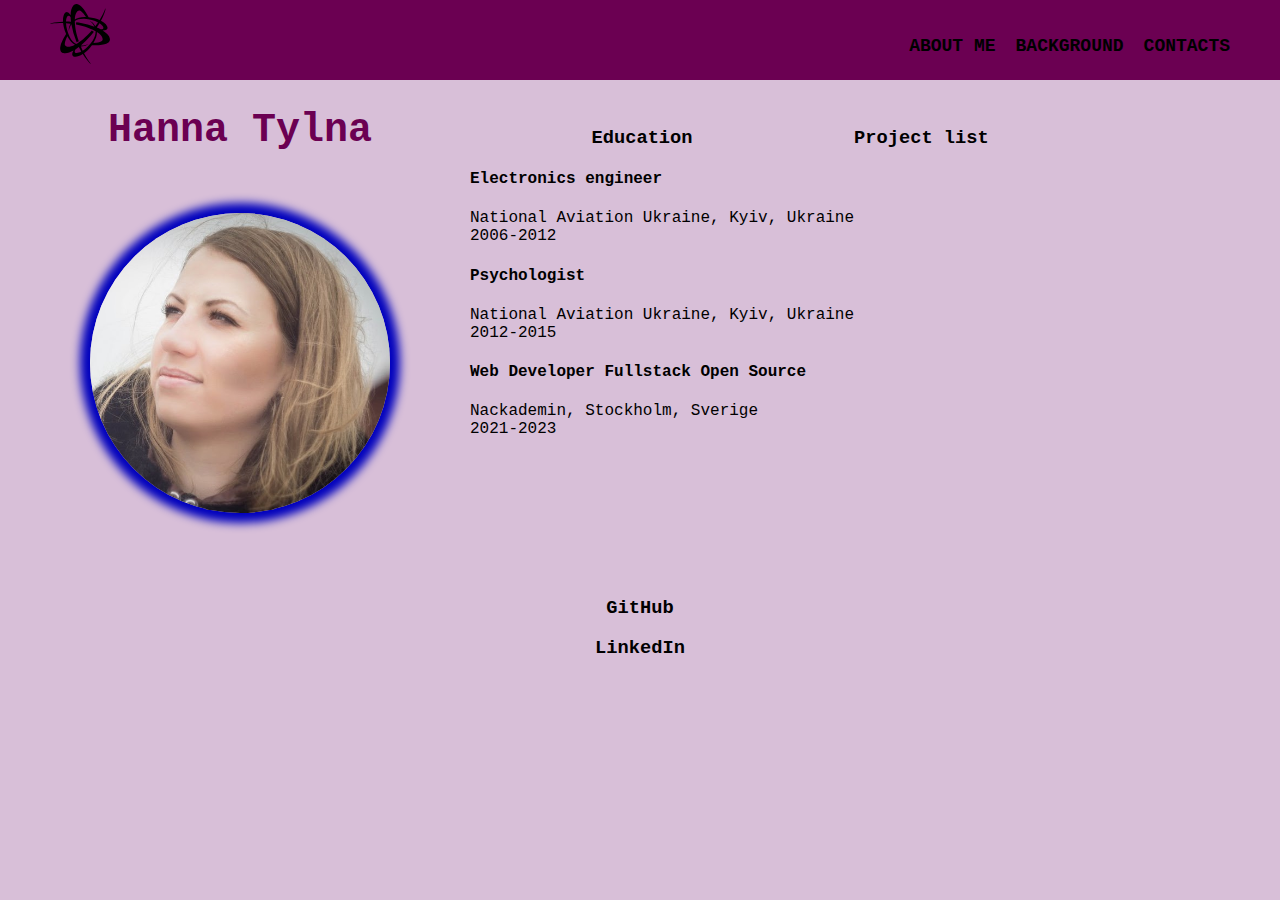
==== background.html @ 7d5a6e4d "first commit" ====
<!DOCTYPE html>
<html lang="en">
<head>
    <meta charset="UTF-8">
    <meta http-equiv="X-UA-Compatible" content="IE=edge">
    <meta name="viewport" content="width=device-width, initial-scale=1.0">
    <link rel="stylesheet" href="styles.css">
    
    <title>Hanna Tylna</title>
</head>
<body>
    <div class="wrapper">
        <header class="header">
            <div class="header__container">
                <div class="header__body">
                    <a href="#" class="header__logo">
                        <img 
                            src="battle-net-brands.svg" 
                            alt="A logo icon"
                        />
                    </a>
                    <div class="header__burger">
                        <span></span>
                    </div>
                    <nav class="header__menu">
                        <ul class="header__list">
                            <li>
                                <a class="header__link" href="index.html">About me</a>
                            </li>
                            <li class="header__list__item"> 
                                <a class="header__link" href="background.html">Background</a>
                            </li>
                            <li class="header__list__item">
                                <a class="header__link" href="contacts.html">Contacts</a>
                            </li>
                        </ul>
                    </nav>
                </div>
            </div>
        </header>
    </div>
    <div class="content">
        <div class="container">
            <div>
                <header>Hanna Tylna</header>
                <div class="photo">
                    <img 
                        src="photo.jpg" 
                        alt="Hanna Tylna's photo"
                        width="300px"
                        height="300px"
                    />
                </div>
            </div>
            <div class="info__education">
                <h3>Education</h3>
                <ul>
                    <li>
                        <h4>Electronics engineer</h4>
                        <div>National Aviation Ukraine, Kyiv, Ukraine <br>
                            2006-2012
                        </div>
                    </li>
                    <li>
                        <h4>Psychologist</h4>
                        <div>National Aviation Ukraine, Kyiv, Ukraine <br>
                            2012-2015
                        </div>
                    </li>
                    <li>
                        <h4>Web Developer Fullstack Open Source</h4>
                        <div>Nackademin, Stockholm, Sverige <br>
                            2021-2023
                        </div>
                    </li>
    
                </ul>
            </div>
            <div class="info__education">
                <h3>Project list</h3>
                <ul>
                    <li>
                        <h4></h4>
                        <div>
                        </div>
                    </li>
                    <li>
                        <h4></h4>
                        <div>
                        </div>
                    </li>
                    <li>
                        <h4></h4>
                        <div>
                        </div>
                    </li>
    
                </ul>
            </div>
        </div>
        
    </div>
    <div class="footer">
        <div class="info__github">
            <h3>GitHub</h3>
            <a href=""></a>
        </div>
        <div class="info__linkedin">
            <h3>LinkedIn</h3>
            <a href=""></a>
        </div>
    </div>
   <!--  <script>
        $(document).ready(function(){
            $(`.header__burger`).click(function(event) {
                $(`.header__burger, .header__menu`).toggleclass(`active`);
            });
        })
    </script> -->
</body>
</html>
---- styles.css ----
body {
  background-color: #D8BFD8;
  font: 100% Lucida Console, Courier, monospace;
  height: 100%;
}

.header__container {
  max-width: 1180px;
  margin: 0 auto;
  padding: 0 10px;
}

.header {
  position: fixed;
  width: 100%;
  top: 0;
  left: 0;
  z-index: 50;
}
.header:before {
  content: "";
  position: absolute;
  top: 0;
  left: 0;
  width: 100%;
  height: 100%;
  background-color: #6B0052;
  z-index: 2;
}

.header__body {
  position: relative;
  display: flex;
  justify-content: space-between;
  height: 80px;
  align-items: center;
}

.header__logo {
  flex: 0 0 60px;
  position: relative;
  z-index: 3;
}
.header__logo img {
  max-width: 100%;
}

.header__list {
  display: flex;
  position: relative;
  z-index: 2;
}
.header__list li {
  list-style: none;
  margin: 0px 0px 0px 20px;
}

.header__link {
  color: black;
  font-weight: bold;
  text-transform: uppercase;
  font-size: 18px;
  text-decoration: none;
}
.header__link:hover {
  border-bottom: 2px solid black;
}

.content {
  padding: 100px 0px 0px 0px;
}

header {
  font-weight: bold;
  text-align: center;
  font-size: 40px;
  color: #6B0052;
  width: 100%;
}

h3 {
  text-align: center;
}

.container {
  max-width: 1180px;
  display: flex;
  margin: 0 auto;
  padding: 0 10px;
}

.photo {
  width: 25%;
  padding: 60px 40px;
}
.photo img {
  border-radius: 20em;
  box-shadow: 0px 0px 10px 10px #0000bd;
}

.info {
  width: 75%;
  padding: 60px 40px;
}

.info__about-me p {
  text-align: justify;
}

.info__education ul li {
  list-style: none;
}

@media (max-width: 767px) {
  .header__body {
    height: 50px;
  }

  .header__logo {
    flex: 0 0 40px;
  }

  .header__burger {
    display: block;
    position: relative;
    width: 30px;
    height: 20px;
    position: relative;
    z-index: 3;
  }
  .header__burger:before {
    content: "";
    background-color: black;
    position: absolute;
    width: 100%;
    height: 4px;
    left: 0;
    top: 0;
  }
  .header__burger:after {
    content: "";
    background-color: black;
    position: absolute;
    width: 100%;
    height: 4px;
    left: 0;
    bottom: 0;
  }
  .header__burger span {
    position: absolute;
    background-color: black;
    left: 0;
    width: 100%;
    height: 4px;
    top: 9px;
  }

  .header__menu {
    position: fixed;
    top: 0;
    left: 0;
    width: 100%;
    height: 100%;
    background-color: cornsilk;
    padding: 70px 10px 20px 10px;
  }

  .header__list {
    display: block;
  }
  .header__list li {
    margin: 0px 0px 20px 0px;
  }
}

/*# sourceMappingURL=styles.css.map */
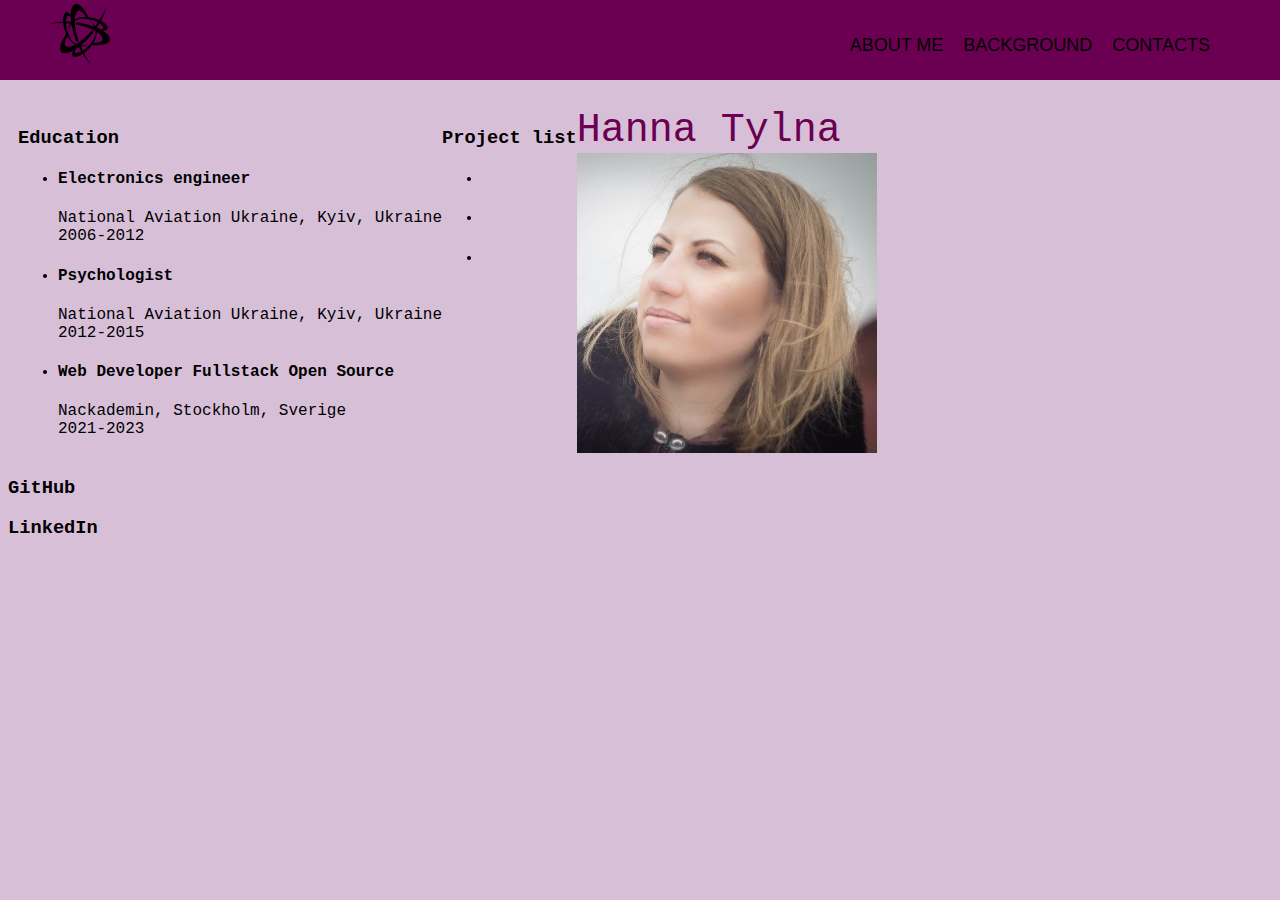
==== commit da092575: "change style" ====
--- a/background.html
+++ b/background.html
@@ -41,17 +41,6 @@
     </div>
     <div class="content">
         <div class="container">
-            <div>
-                <header>Hanna Tylna</header>
-                <div class="photo">
-                    <img 
-                        src="photo.jpg" 
-                        alt="Hanna Tylna's photo"
-                        width="300px"
-                        height="300px"
-                    />
-                </div>
-            </div>
             <div class="info__education">
                 <h3>Education</h3>
                 <ul>
@@ -97,6 +86,17 @@
     
                 </ul>
             </div>
+            <div class="photo-box">
+                <header>Hanna Tylna</header>
+                <div class="photo">
+                    <img 
+                        src="photo.jpg" 
+                        alt="Hanna Tylna's photo"
+                        width="300px"
+                        height="300px"
+                    />
+                </div>
+            </div>
         </div>
         
     </div>
--- a/styles.css
+++ b/styles.css
@@ -1,7 +1,7 @@
 body {
   background-color: #D8BFD8;
   font: 100% Lucida Console, Courier, monospace;
-  height: 100%;
+  width: 1180px;
 }
 
 .header__container {
@@ -41,7 +41,7 @@
   position: relative;
   z-index: 3;
 }
-.header__logo img {
+.header__logoimg {
   max-width: 100%;
 }
 
@@ -49,18 +49,20 @@
   display: flex;
   position: relative;
   z-index: 2;
+  list-style: none;
 }
-.header__list li {
+.header__listli {
   list-style: none;
   margin: 0px 0px 0px 20px;
 }
 
 .header__link {
   color: black;
-  font-weight: bold;
   text-transform: uppercase;
   font-size: 18px;
   text-decoration: none;
+  font-family: sans-serif;
+  margin-right: 20px;
 }
 .header__link:hover {
   border-bottom: 2px solid black;
@@ -71,44 +73,44 @@
 }
 
 header {
-  font-weight: bold;
-  text-align: center;
   font-size: 40px;
   color: #6B0052;
   width: 100%;
 }
 
-h3 {
-  text-align: center;
-}
-
 .container {
-  max-width: 1180px;
   display: flex;
   margin: 0 auto;
   padding: 0 10px;
 }
 
+.photo-box {
+  width: 25%;
+}
+
 .photo {
   width: 25%;
-  padding: 60px 40px;
 }
-.photo img {
+.photoimg {
   border-radius: 20em;
   box-shadow: 0px 0px 10px 10px #0000bd;
 }
 
 .info {
   width: 75%;
-  padding: 60px 40px;
 }
 
-.info__about-me p {
+.info__about-mep {
   text-align: justify;
 }
 
-.info__education ul li {
+.info__educationulli {
   list-style: none;
+}
+
+.rights {
+  position: fixed;
+  bottom: 0;
 }
 
 @media (max-width: 767px) {
@@ -146,7 +148,7 @@
     left: 0;
     bottom: 0;
   }
-  .header__burger span {
+  .header__burgerspan {
     position: absolute;
     background-color: black;
     left: 0;
@@ -168,7 +170,7 @@
   .header__list {
     display: block;
   }
-  .header__list li {
+  .header__listli {
     margin: 0px 0px 20px 0px;
   }
 }
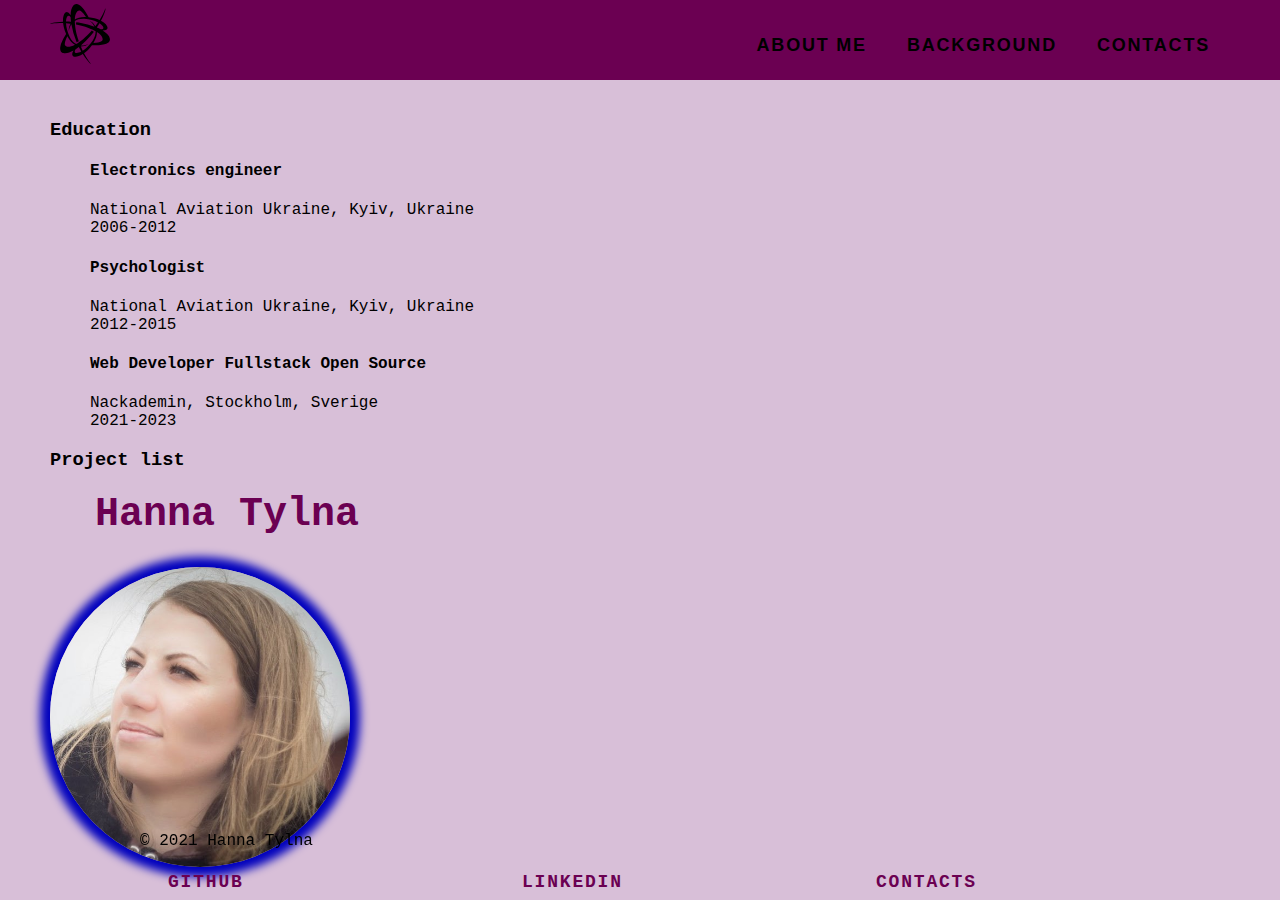
==== commit 8da8978f: "add some style" ====
--- a/background.html
+++ b/background.html
@@ -13,7 +13,7 @@
         <header class="header">
             <div class="header__container">
                 <div class="header__body">
-                    <a href="#" class="header__logo">
+                    <a href="index.html" class="header__logo">
                         <img 
                             src="battle-net-brands.svg" 
                             alt="A logo icon"
@@ -43,7 +43,7 @@
         <div class="container">
             <div class="info__education">
                 <h3>Education</h3>
-                <ul>
+                <ul class="info__items">
                     <li>
                         <h4>Electronics engineer</h4>
                         <div>National Aviation Ukraine, Kyiv, Ukraine <br>
@@ -67,7 +67,7 @@
             </div>
             <div class="info__education">
                 <h3>Project list</h3>
-                <ul>
+                <ul class="info__items">
                     <li>
                         <h4></h4>
                         <div>
@@ -101,13 +101,17 @@
         
     </div>
     <div class="footer">
-        <div class="info__github">
-            <h3>GitHub</h3>
-            <a href=""></a>
+        <div class="footer__social-link">
+            <a href="https://github.com/HannaTylna" target="_blank">GitHub</a>
         </div>
-        <div class="info__linkedin">
-            <h3>LinkedIn</h3>
-            <a href=""></a>
+        <div class="footer__social-link">
+            <a href="https://www.linkedin.com/in/hanna-tylna-171a5a191/" target="_blank">LinkedIn</a>
+        </div>
+        <div class="footer__social-link">
+            <a href="contacts.html">Contacts</a>
+        </div>
+        <div class="copyrights">
+            &copy; 2021 Hanna Tylna
         </div>
     </div>
    <!--  <script>
--- a/styles.css
+++ b/styles.css
@@ -1,7 +1,8 @@
 body {
+  width: 1180px;
   background-color: #D8BFD8;
   font: 100% Lucida Console, Courier, monospace;
-  width: 1180px;
+  margin: 0 auto;
 }
 
 .header__container {
@@ -11,48 +12,47 @@
 }
 
 .header {
+  width: 100%;
   position: fixed;
-  width: 100%;
   top: 0;
   left: 0;
-  z-index: 50;
+  z-index: 5;
 }
 .header:before {
+  height: 100%;
+  width: 100%;
   content: "";
   position: absolute;
   top: 0;
   left: 0;
-  width: 100%;
-  height: 100%;
   background-color: #6B0052;
   z-index: 2;
 }
 
 .header__body {
+  height: 80px;
   position: relative;
   display: flex;
   justify-content: space-between;
-  height: 80px;
   align-items: center;
 }
 
 .header__logo {
   flex: 0 0 60px;
-  position: relative;
+  /* position: relative; */
   z-index: 3;
 }
-.header__logoimg {
+.header__logo img {
   max-width: 100%;
 }
 
 .header__list {
+  list-style: none;
   display: flex;
   position: relative;
   z-index: 2;
-  list-style: none;
-}
-.header__listli {
-  list-style: none;
+}
+.header__list li {
   margin: 0px 0px 0px 20px;
 }
 
@@ -63,54 +63,97 @@
   text-decoration: none;
   font-family: sans-serif;
   margin-right: 20px;
+  letter-spacing: 0.1em;
 }
 .header__link:hover {
-  border-bottom: 2px solid black;
+  color: white;
+  border-bottom: 2px solid white;
+  font-size: 20px;
 }
 
 .content {
+  max-width: 1180px;
   padding: 100px 0px 0px 0px;
 }
 
+.content__container {
+  max-width: 1180px;
+  padding: 0 10px;
+}
+
+.content__body {
+  position: relative;
+  display: flex;
+  justify-content: space-between;
+  align-items: center;
+}
+
 header {
+  width: 100%;
   font-size: 40px;
   color: #6B0052;
-  width: 100%;
-}
-
-.container {
-  display: flex;
-  margin: 0 auto;
-  padding: 0 10px;
-}
-
+  text-align: center;
+  font-weight: bold;
+}
+
+/* h3 {
+
+} */
 .photo-box {
-  width: 25%;
+  width: 30%;
 }
 
 .photo {
   width: 25%;
-}
-.photoimg {
+  margin-top: 30px;
+}
+.photo img {
   border-radius: 20em;
-  box-shadow: 0px 0px 10px 10px #0000bd;
+  box-shadow: 0px 0px 10px 10px #0000BD;
 }
 
 .info {
-  width: 75%;
-}
-
-.info__about-mep {
+  width: 65%;
+}
+
+.info__about-me p {
   text-align: justify;
 }
 
-.info__educationulli {
+.info__items {
   list-style: none;
 }
 
-.rights {
+.footer {
+  display: flex;
+  justify-content: flex-end;
+}
+
+.footer__social-link {
+  width: 30%;
+  text-transform: uppercase;
+}
+.footer__social-link a {
+  color: #6B0052;
+  font-weight: bold;
+  text-decoration: none;
+  font-size: 18px;
+  letter-spacing: 0.1em;
+}
+.footer__social-link a:hover {
+  color: #0000BD;
+  font-size: 20px;
+}
+
+.copyrights {
   position: fixed;
-  bottom: 0;
+  left: 140px;
+  bottom: 50px;
+}
+
+.social-links {
+  display: flex;
+  width: 100%;
 }
 
 @media (max-width: 767px) {
@@ -123,46 +166,45 @@
   }
 
   .header__burger {
+    height: 20px;
+    width: 30px;
     display: block;
     position: relative;
-    width: 30px;
-    height: 20px;
-    position: relative;
     z-index: 3;
   }
   .header__burger:before {
+    height: 4px;
+    width: 100%;
     content: "";
     background-color: black;
     position: absolute;
-    width: 100%;
+    left: 0;
+    top: 0;
+  }
+  .header__burger:after {
     height: 4px;
-    left: 0;
-    top: 0;
-  }
-  .header__burger:after {
+    width: 100%;
     content: "";
     background-color: black;
     position: absolute;
-    width: 100%;
+    left: 0;
+    bottom: 0;
+  }
+  .header__burger span {
     height: 4px;
-    left: 0;
-    bottom: 0;
-  }
-  .header__burgerspan {
+    width: 100%;
     position: absolute;
     background-color: black;
     left: 0;
-    width: 100%;
-    height: 4px;
-    top: 9px;
+    top: 8px;
   }
 
   .header__menu {
+    height: 100%;
+    width: 100%;
     position: fixed;
     top: 0;
     left: 0;
-    width: 100%;
-    height: 100%;
     background-color: cornsilk;
     padding: 70px 10px 20px 10px;
   }
@@ -170,7 +212,7 @@
   .header__list {
     display: block;
   }
-  .header__listli {
+  .header__list li {
     margin: 0px 0px 20px 0px;
   }
 }
